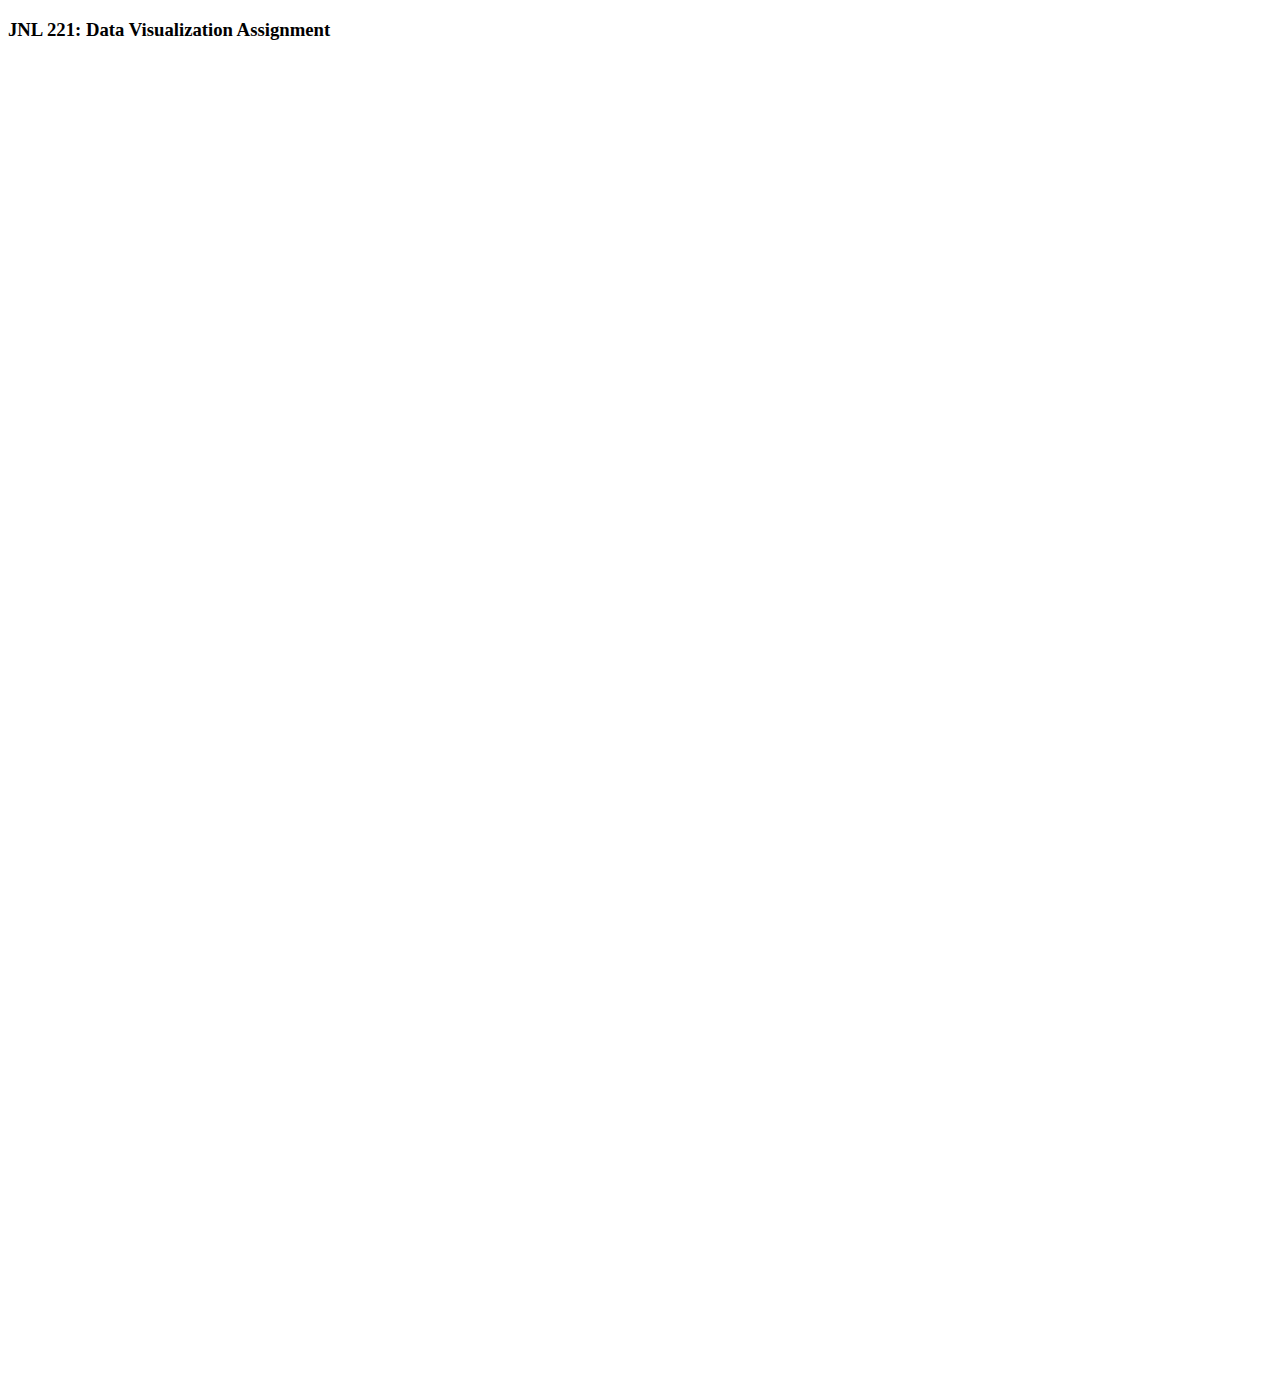
==== index.html @ df061d9d "Create index.html" ====
<!doctype html>
<html lang="en">
  <head>
    <!-- Required meta tags -->
    <meta charset="utf-8">
    <meta name="viewport" content="width=device-width, initial-scale=1">

    <!-- Bootstrap CSS -->
    <link href="https://cdn.jsdelivr.net/npm/bootstrap@5.0.2/dist/css/bootstrap.min.css" rel="stylesheet" integrity="sha384-EVSTQN3/azprG1Anm3QDgpJLIm9Nao0Yz1ztcQTwFspd3yD65VohhpuuCOmLASjC" crossorigin="anonymous">

    <title>JNL 221 - DV3</title>
  </head>
  <body>

    <div class="container">

      <div class="row">
        <header class="col bg-secondary text-white p-2 mb-4">
          <h3>JNL 221: Data Visualization Assignment</h3>
        </header>
      </div>

      <div class="row">
        <div class="col-lg-7">

          <!-- PLACE YOUR DATAWRAPPER <iframe> DIRECTLY UNDERNEATH ME! -->

<iframe title="COVID Testing in NYC vs NY State During 2020" aria-label="Interactive area chart" id="datawrapper-chart-XCus4" src="https://datawrapper.dwcdn.net/XCus4/2/" scrolling="no" frameborder="0" style="border: none;" width="600" height="1312"></iframe>
          
          <!-- PLACE YOUR DATAWRAPPER <iframe> ABOVE ME!-->
        
        </div>

      </div>

    <!-- Bootstrap Bundle with Popper -->
    <script src="https://cdn.jsdelivr.net/npm/bootstrap@5.0.2/dist/js/bootstrap.bundle.min.js" integrity="sha384-MrcW6ZMFYlzcLA8Nl+NtUVF0sA7MsXsP1UyJoMp4YLEuNSfAP+JcXn/tWtIaxVXM" crossorigin="anonymous"></script>

  </body>
</html>
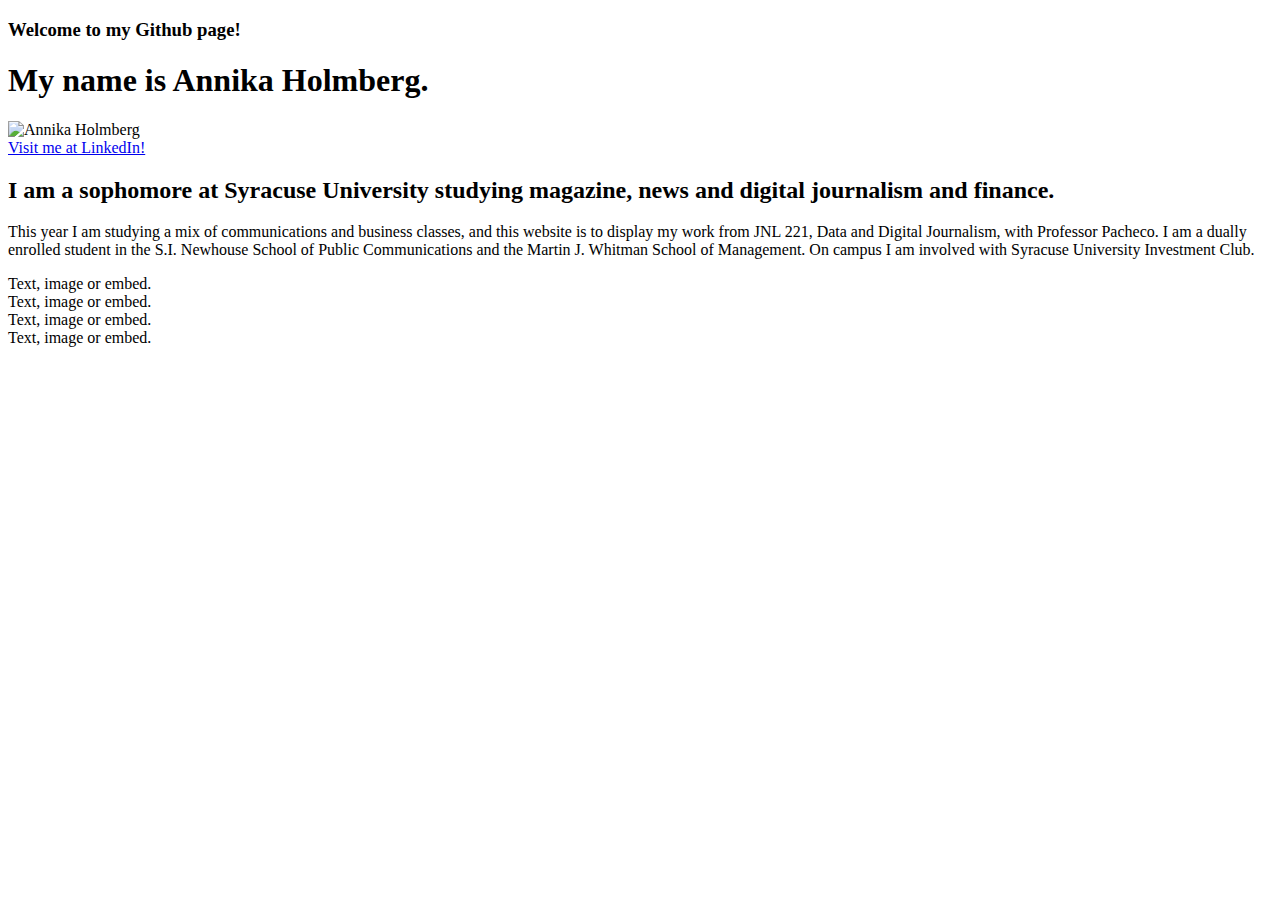
==== commit c3a42f6b: "Update index.html" ====
--- a/index.html
+++ b/index.html
@@ -1,40 +1,92 @@
 <!doctype html>
 <html lang="en">
   <head>
-    <!-- Required meta tags -->
     <meta charset="utf-8">
+
     <meta name="viewport" content="width=device-width, initial-scale=1">
 
-    <!-- Bootstrap CSS -->
-    <link href="https://cdn.jsdelivr.net/npm/bootstrap@5.0.2/dist/css/bootstrap.min.css" rel="stylesheet" integrity="sha384-EVSTQN3/azprG1Anm3QDgpJLIm9Nao0Yz1ztcQTwFspd3yD65VohhpuuCOmLASjC" crossorigin="anonymous">
+    <link rel="stylesheet" href="main.css">
 
-    <title>JNL 221 - DV3</title>
+    <title>JNL 221 - Basic Web Page</title>
+
+    <link href="https://cdn.jsdelivr.net/npm/bootstrap@5.2.2/dist/css/bootstrap.min.css" rel="stylesheet" integrity="sha384-Zenh87qX5JnK2Jl0vWa8Ck2rdkQ2Bzep5IDxbcnCeuOxjzrPF/et3URy9Bv1WTRi" crossorigin="anonymous">
+
   </head>
   <body>
+
+    <!-- *********************************** -->
+    <!-- Below is code for a header          -->
+    <!-- *********************************** -->
+
 
     <div class="container">
 
       <div class="row">
-        <header class="col bg-secondary text-white p-2 mb-4">
-          <h3>JNL 221: Data Visualization Assignment</h3>
+
+        <header class="newheader">
+
+          <h3>Welcome to my Github page!</h3>
+
         </header>
+
       </div>
 
+      <!-- *********************************** -->
+      <!-- Below is code for headlines & text  -->
+      <!-- *********************************** -->
+
       <div class="row">
-        <div class="col-lg-7">
 
-          <!-- PLACE YOUR DATAWRAPPER <iframe> DIRECTLY UNDERNEATH ME! -->
+        <div class="col">
 
-<iframe title="COVID Testing in NYC vs NY State During 2020" aria-label="Interactive area chart" id="datawrapper-chart-XCus4" src="https://datawrapper.dwcdn.net/XCus4/2/" scrolling="no" frameborder="0" style="border: none;" width="600" height="1312"></iframe>
-          
-          <!-- PLACE YOUR DATAWRAPPER <iframe> ABOVE ME!-->
-        
+          <h1>My name is Annika Holmberg.</h1>
+
+          <img src="annikaholmberg.jpg" alt="Annika Holmberg"/>
+
+
+        <br> <a href=https://www.linkedin.com/in/annika-holmberg-19a4ab212/>Visit me at LinkedIn!</a>
+
+          <h2>I am a sophomore at Syracuse University studying magazine, news and digital journalism and finance.</h2>
+
+          <p>This year I am studying a mix of communications and business classes, and this website is to display my work from JNL 221, Data and Digital Journalism, with Professor Pacheco. I am a dually enrolled student in the S.I. Newhouse School of Public Communications and the Martin J. Whitman School of Management. On campus I am involved with Syracuse University Investment Club.</p>
+
+
+      <!-- *********************************** -->
+      <!-- Below is code for an image          -->
+      <!-- *********************************** -->
+
         </div>
 
       </div>
 
-    <!-- Bootstrap Bundle with Popper -->
-    <script src="https://cdn.jsdelivr.net/npm/bootstrap@5.0.2/dist/js/bootstrap.bundle.min.js" integrity="sha384-MrcW6ZMFYlzcLA8Nl+NtUVF0sA7MsXsP1UyJoMp4YLEuNSfAP+JcXn/tWtIaxVXM" crossorigin="anonymous"></script>
+      <!-- *********************************** -->
+      <!-- Below is how you create layout      -->
+      <!-- *********************************** -->
+
+      <div class="container text-center">
+  
+        <div class="row">
+
+          <div class="col">Text, image or embed.</div>
+
+          <div class="col">Text, image or embed.</div>
+
+          <div class="col">Text, image or embed.</div>
+
+          <div class="col">Text, image or embed.</div>
+
+        </div>
+
+      </div>
+
+
+    <!-- *********************************** -->
+    <!-- Below is required for bootstrap     -->
+    <!-- *********************************** -->
+    
+    <script src="https://cdn.jsdelivr.net/npm/@popperjs/core@2.11.6/dist/umd/popper.min.js" integrity="sha384-oBqDVmMz9ATKxIep9tiCxS/Z9fNfEXiDAYTujMAeBAsjFuCZSmKbSSUnQlmh/jp3" crossorigin="anonymous"></script>
+
+    <script src="https://cdn.jsdelivr.net/npm/bootstrap@5.2.2/dist/js/bootstrap.min.js" integrity="sha384-IDwe1+LCz02ROU9k972gdyvl+AESN10+x7tBKgc9I5HFtuNz0wWnPclzo6p9vxnk" crossorigin="anonymous"></script>
 
   </body>
 </html>
